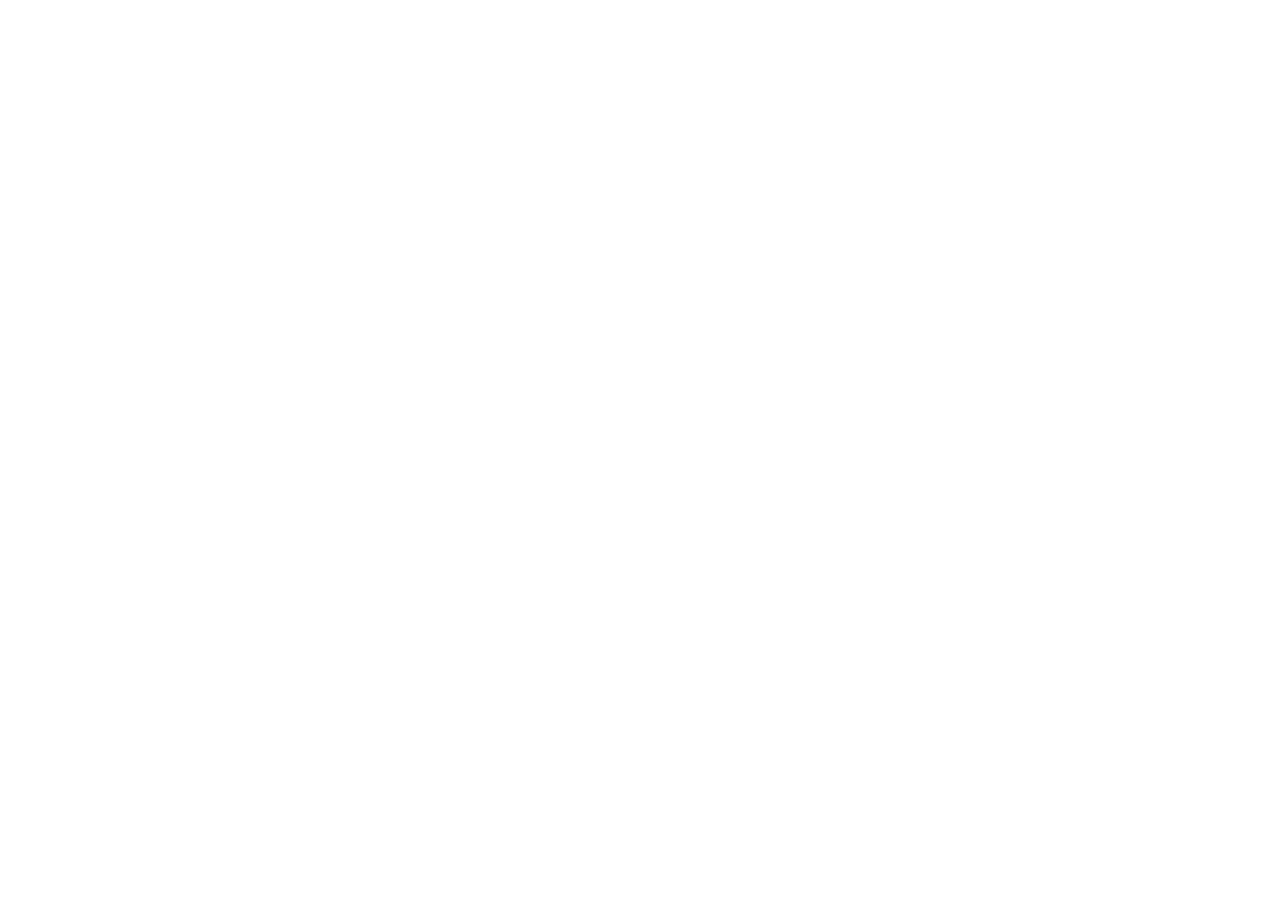
==== index.html @ 548f8f25 "first commit" ====
<!DOCTYPE html>
<html lang="en">
  <head>
    <meta charset="UTF-8" />
    <meta name="viewport" content="width=device-width, initial-scale=1.0" />
    <title>Document</title>
  </head>
  <body></body>
</html>
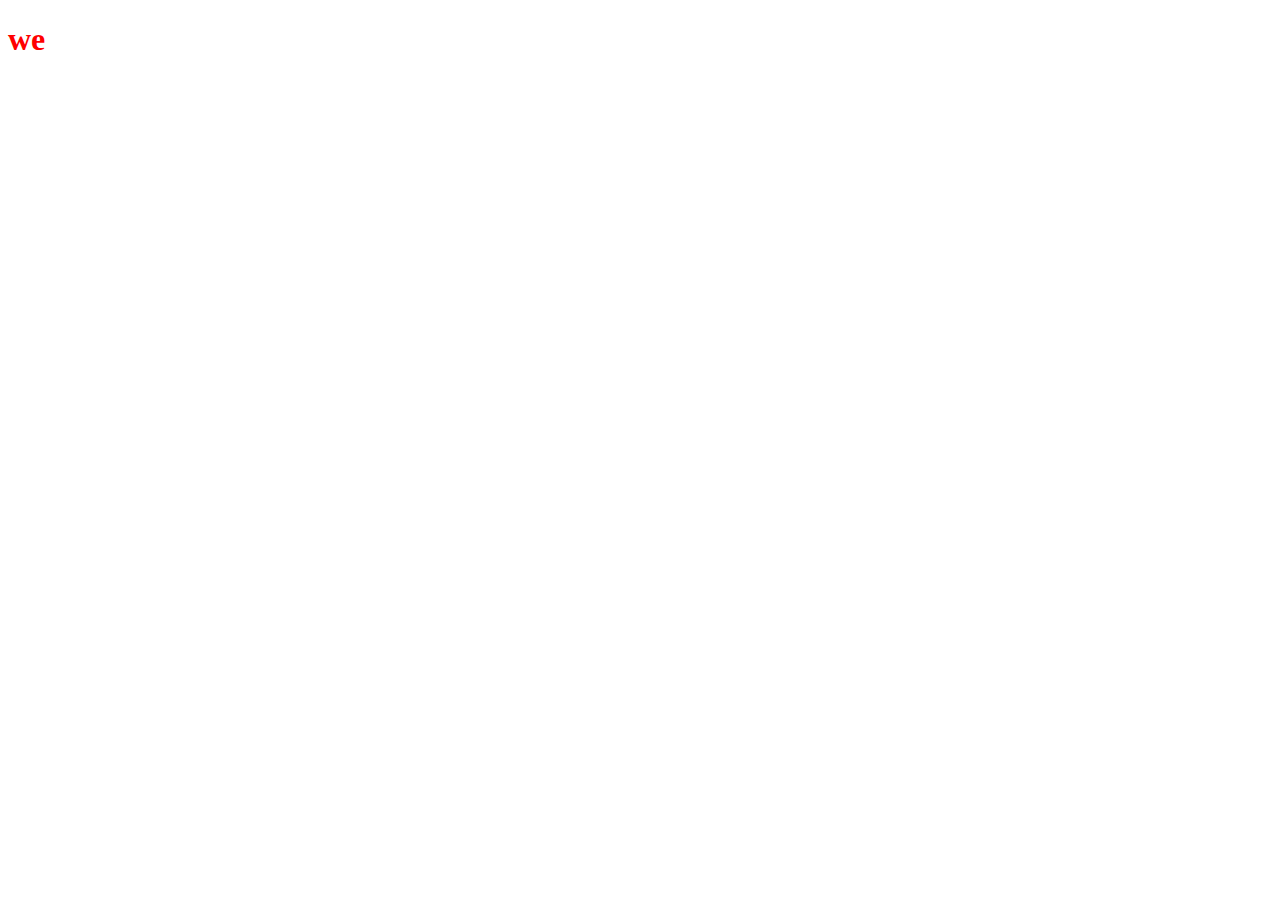
==== commit b241efc9: "add title" ====
--- a/index.html
+++ b/index.html
@@ -3,7 +3,10 @@
   <head>
     <meta charset="UTF-8" />
     <meta name="viewport" content="width=device-width, initial-scale=1.0" />
-    <title>Document</title>
+    <link rel="stylesheet" href="./style/main.css" />
+    <title>our first web pag</title>
   </head>
-  <body></body>
+  <body>
+    <h1 class="title">we</h1>
+  </body>
 </html>
--- a/style/main.css
+++ b/style/main.css
@@ -0,0 +1,3 @@
+.title {
+  color: red;
+}
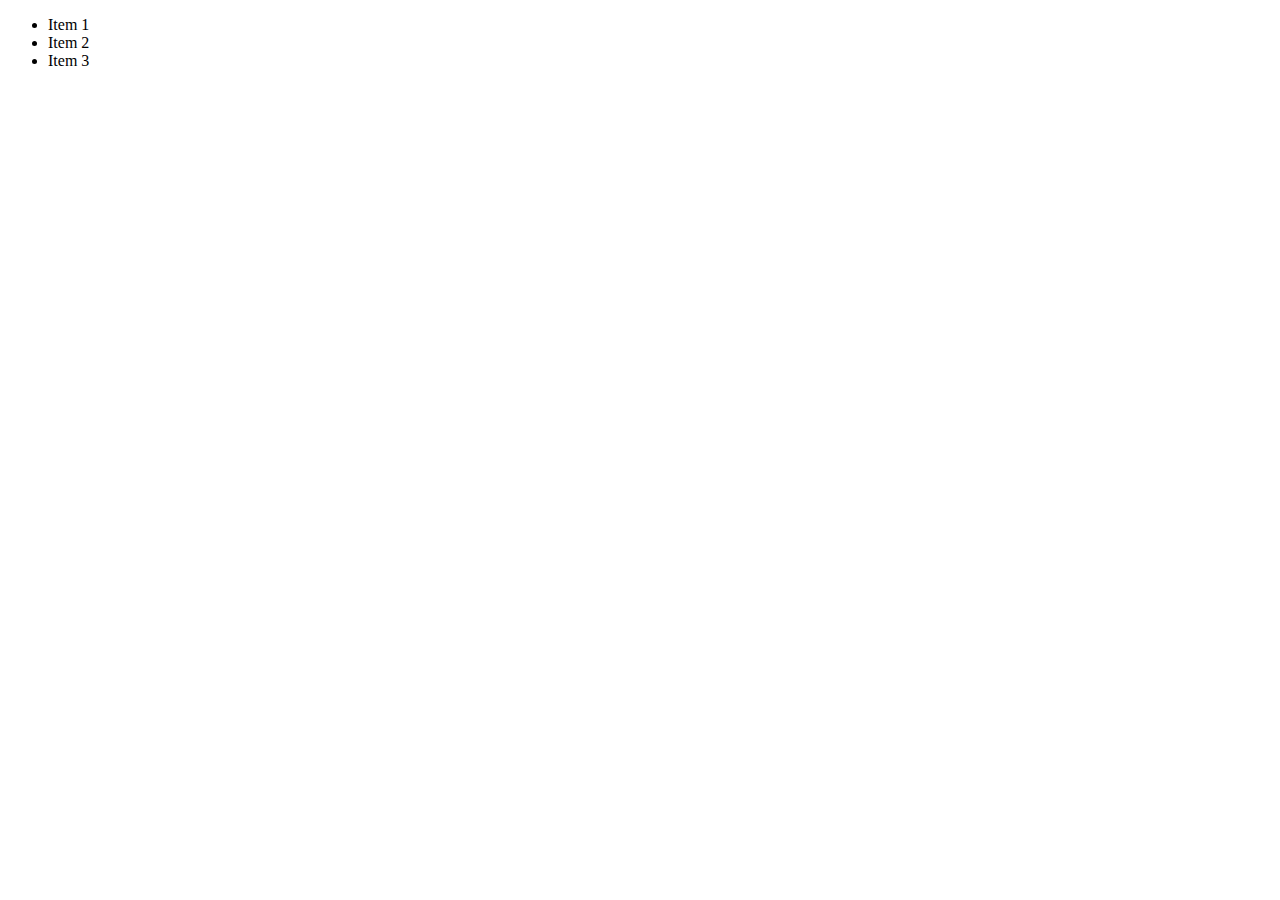
==== commit 25dba4ab: "Add header with navigation" ====
--- a/index.html
+++ b/index.html
@@ -3,10 +3,17 @@
   <head>
     <meta charset="UTF-8" />
     <meta name="viewport" content="width=device-width, initial-scale=1.0" />
-    <link rel="stylesheet" href="./style/main.css" />
-    <title>our first web pag</title>
+    <title>Document</title>
   </head>
   <body>
-    <h1 class="title">we</h1>
+    <header>
+      <nav>
+        <ul>
+          <li>Item 1</li>
+          <li>Item 2</li>
+          <li>Item 3</li>
+        </ul>
+      </nav>
+    </header>
   </body>
 </html>
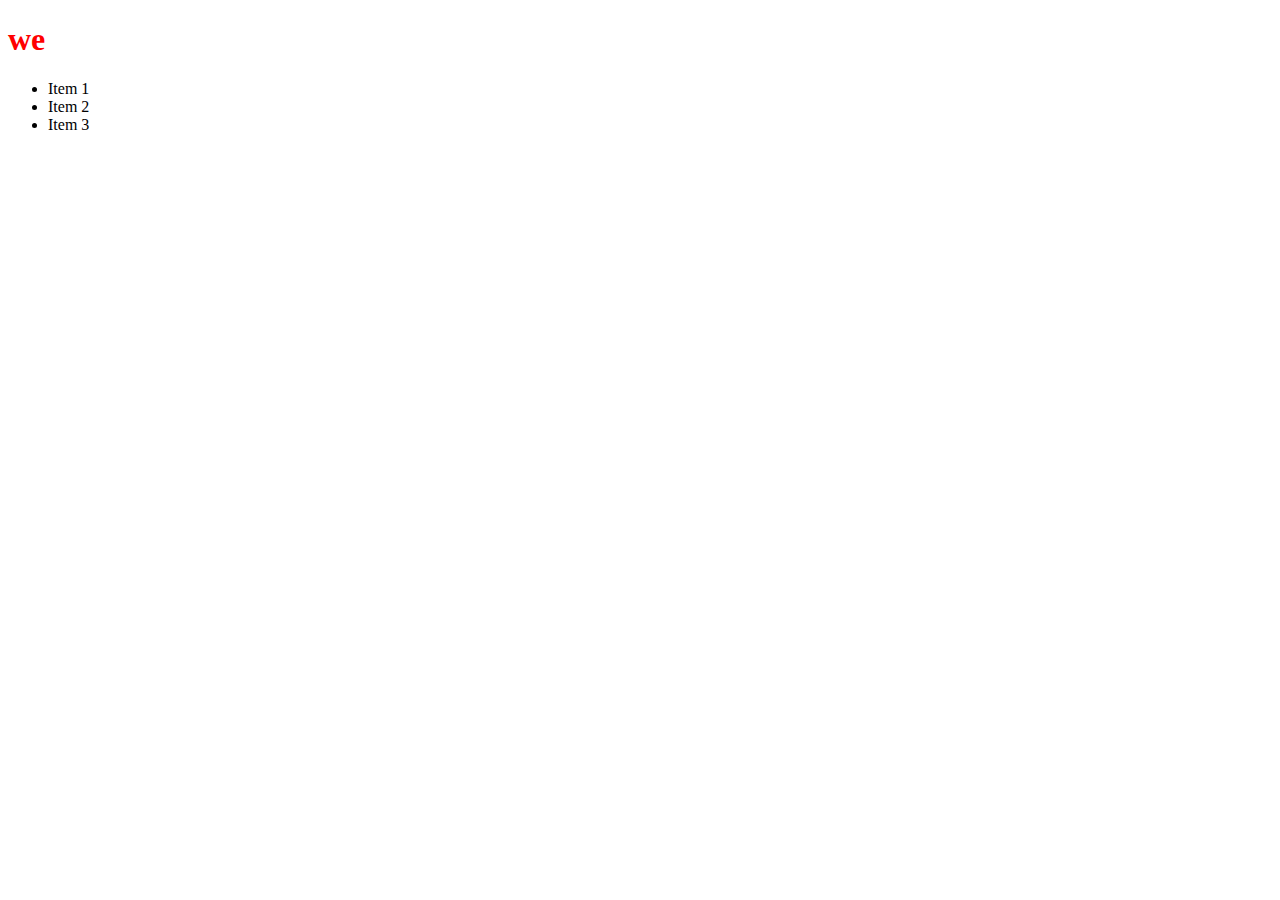
==== commit d414b2de: "merge with feature" ====
--- a/index.html
+++ b/index.html
@@ -3,9 +3,11 @@
   <head>
     <meta charset="UTF-8" />
     <meta name="viewport" content="width=device-width, initial-scale=1.0" />
-    <title>Document</title>
+    <link rel="stylesheet" href="./style/main.css" />
+    <title>our first web pag</title>
   </head>
   <body>
+    <h1 class="title">we</h1>
     <header>
       <nav>
         <ul>
--- a/style/main.css
+++ b/style/main.css
@@ -0,0 +1,3 @@
+.title {
+  color: red;
+}
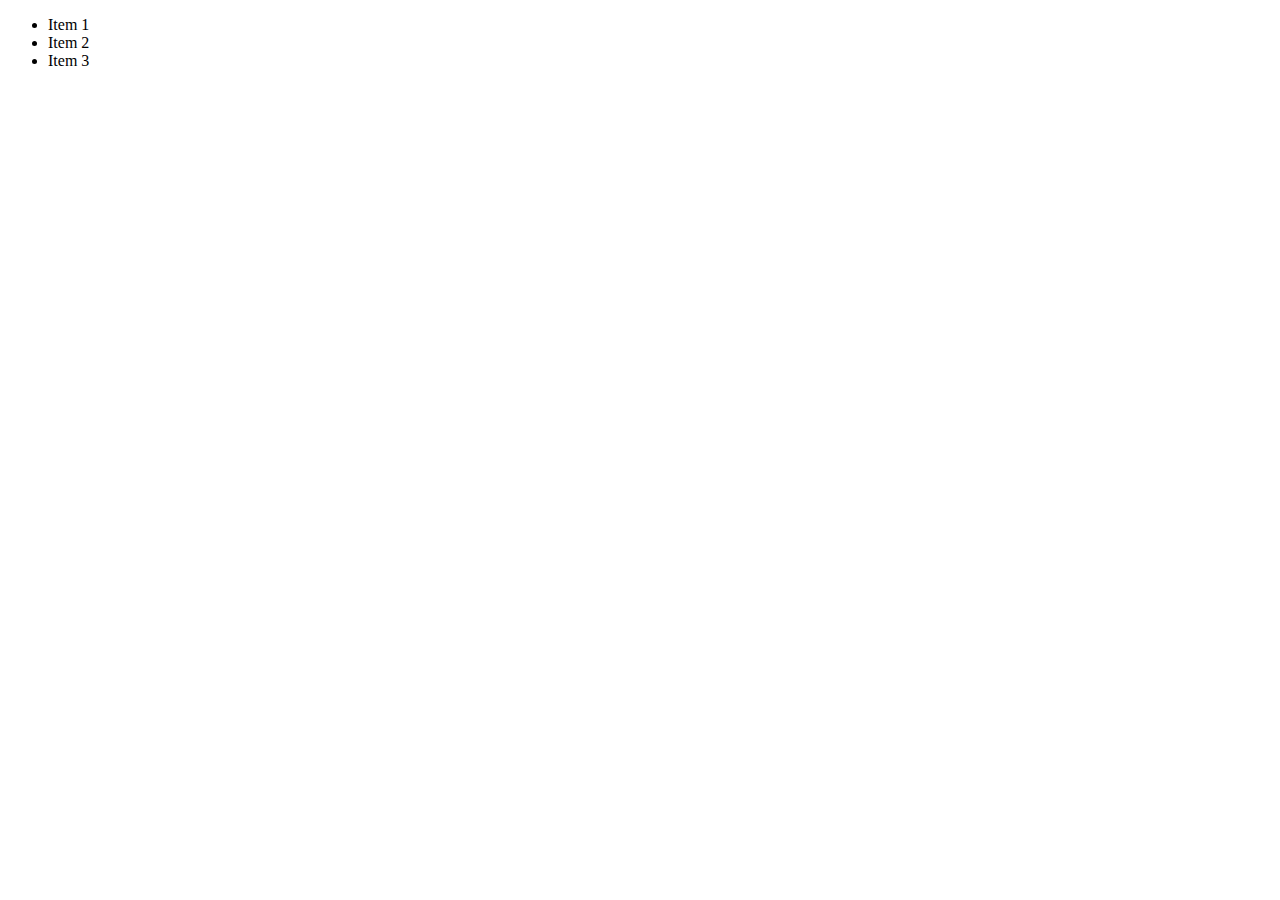
==== commit 6de9b238: "Add selected class to item 3" ====
--- a/index.html
+++ b/index.html
@@ -3,17 +3,15 @@
   <head>
     <meta charset="UTF-8" />
     <meta name="viewport" content="width=device-width, initial-scale=1.0" />
-    <link rel="stylesheet" href="./style/main.css" />
-    <title>our first web pag</title>
+    <title>Document</title>
   </head>
   <body>
-    <h1 class="title">we</h1>
     <header>
       <nav>
         <ul>
           <li>Item 1</li>
           <li>Item 2</li>
-          <li>Item 3</li>
+          <li class="selected">Item 3</li>
         </ul>
       </nav>
     </header>
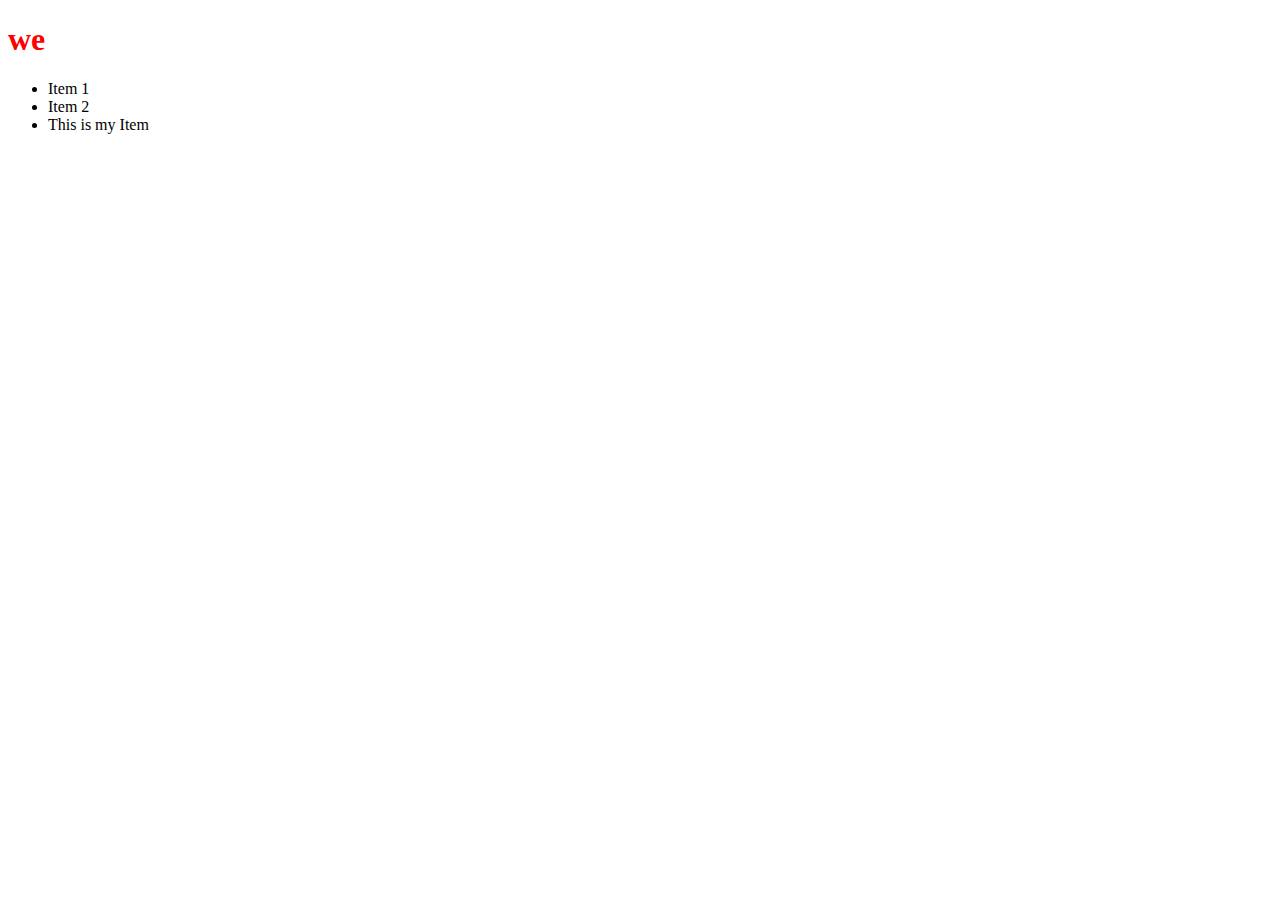
==== commit f1802e63: "change item 3" ====
--- a/index.html
+++ b/index.html
@@ -3,15 +3,17 @@
   <head>
     <meta charset="UTF-8" />
     <meta name="viewport" content="width=device-width, initial-scale=1.0" />
-    <title>Document</title>
+    <link rel="stylesheet" href="./style/main.css" />
+    <title>our first web pag</title>
   </head>
   <body>
+    <h1 class="title">we</h1>
     <header>
       <nav>
         <ul>
           <li>Item 1</li>
           <li>Item 2</li>
-          <li class="selected">Item 3</li>
+          <li>This is my Item</li>
         </ul>
       </nav>
     </header>
--- a/style/main.css
+++ b/style/main.css
@@ -0,0 +1,3 @@
+.title {
+  color: red;
+}
